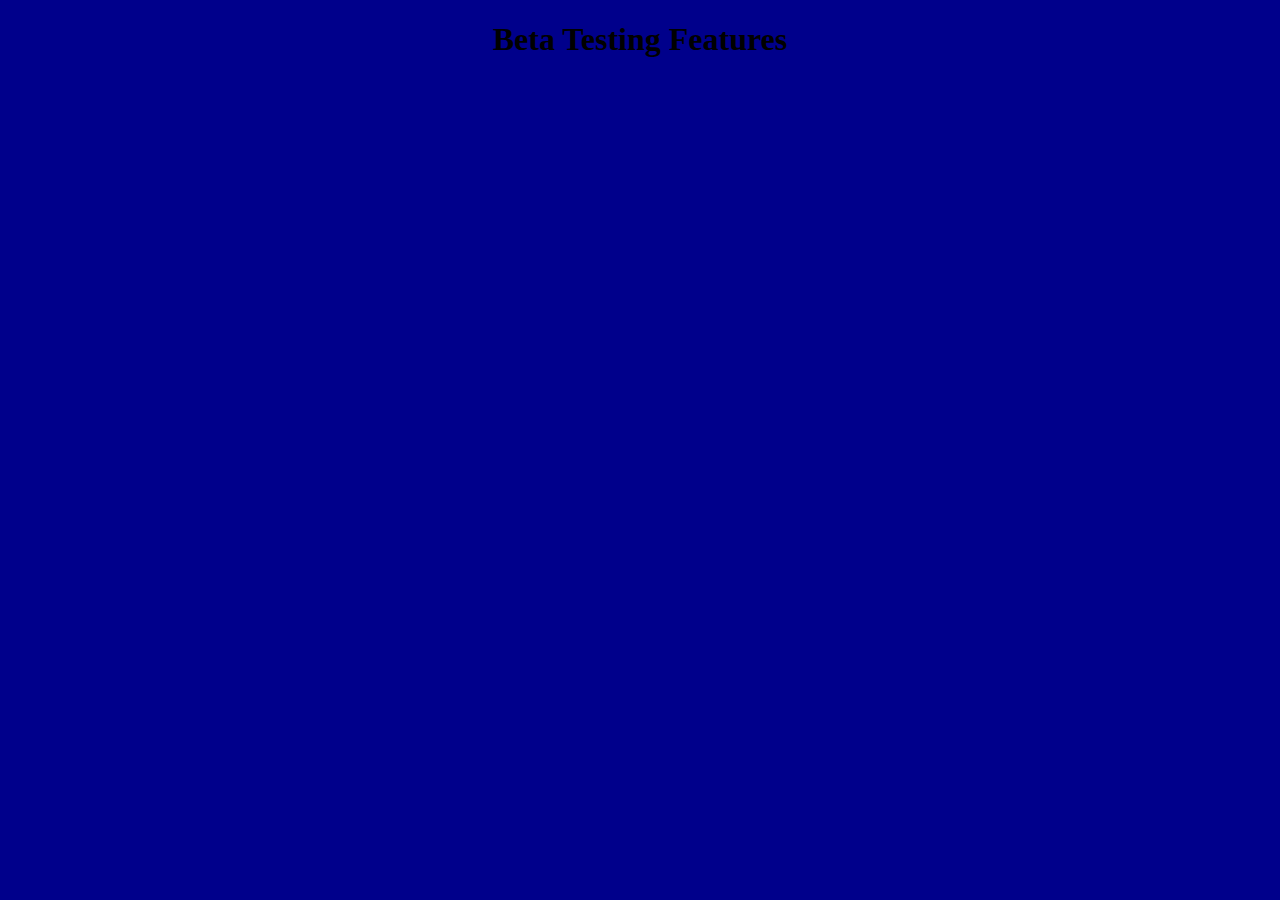
==== beta/index.html @ 8bd2a221 "Added New Place for Beta Testing Features to be tested" ====
<!DOCTYPE html>
<html>
<head>
  <meta name="viewport" content="device-width,initial-scale=1">
  <title>
    Beta Testing Features
  </title>
  <link rel="stylesheet" type="text/css" href="/css/beta.css">
</head>
<body>
  <h1 class="title">
    Beta Testing Features
  </h1>
</body>
</html>
---- css/beta.css ----
html,
body {
  background-color: DarkBlue;
}
.title {
  text-align: center;
}
a {
  background-color: Red;
  border-style: outset;
  border-color: Red FireBrick FireBrick Red;
  border-radius: 8.5px 1.75px 8.5px 1.75px;
}
/* Unvisited Link */
a:link {
  color: Black;
}
/* Visited Link */
a:visited {
  color: SlateBlue;
}
/* hover over link */
a:hover {
  border-style: inset;
  border-color: FireBrick Red Red FireBrick;
  border-radius: 1.75px 8.5px 1.75px 8.5px;
  color: White;
}
/* Selected Link */
a:active {
  border-style: inset;
  border-color: DarkGreen Black Black DarkGreen;
  border-radius: 1.75px 8.5px 1.75px 8.5px;
  color: Green;
  background-color: Black;
}
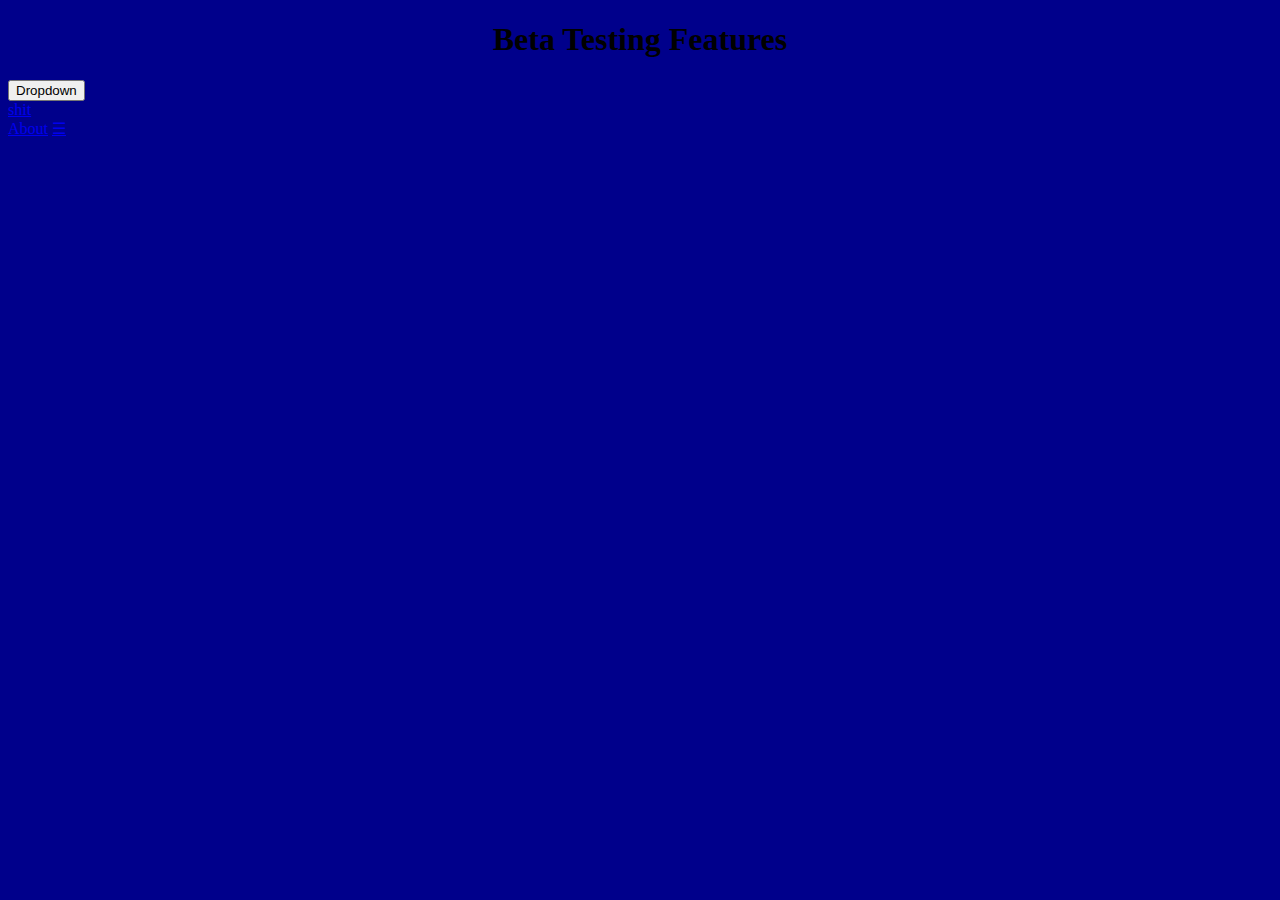
==== commit ade96875: "trying out some responsive navbar techniques" ====
--- a/beta/index.html
+++ b/beta/index.html
@@ -11,5 +11,20 @@
   <h1 class="title">
     Beta Testing Features
   </h1>
+  <div class="topnav" id="myTopnav">
+    <div class="dropdown">
+      <button class="dropbutton">Dropdown
+        <i class="fa fa-caret-down"></i>
+      </button>
+      <div class="dropdown-content">
+        <a href="#">shit</a>
+      </div>
+    </div>
+    <a href="#about">About</a>
+    <a href="javascript:void(0);" class="icon" onclick="topNav()">
+      &#9776;
+    </a>
+  </div>
+
 </body>
 </html>
--- a/css/beta.css
+++ b/css/beta.css
@@ -5,32 +5,3 @@
 .title {
   text-align: center;
 }
-a {
-  background-color: Red;
-  border-style: outset;
-  border-color: Red FireBrick FireBrick Red;
-  border-radius: 8.5px 1.75px 8.5px 1.75px;
-}
-/* Unvisited Link */
-a:link {
-  color: Black;
-}
-/* Visited Link */
-a:visited {
-  color: SlateBlue;
-}
-/* hover over link */
-a:hover {
-  border-style: inset;
-  border-color: FireBrick Red Red FireBrick;
-  border-radius: 1.75px 8.5px 1.75px 8.5px;
-  color: White;
-}
-/* Selected Link */
-a:active {
-  border-style: inset;
-  border-color: DarkGreen Black Black DarkGreen;
-  border-radius: 1.75px 8.5px 1.75px 8.5px;
-  color: Green;
-  background-color: Black;
-}
